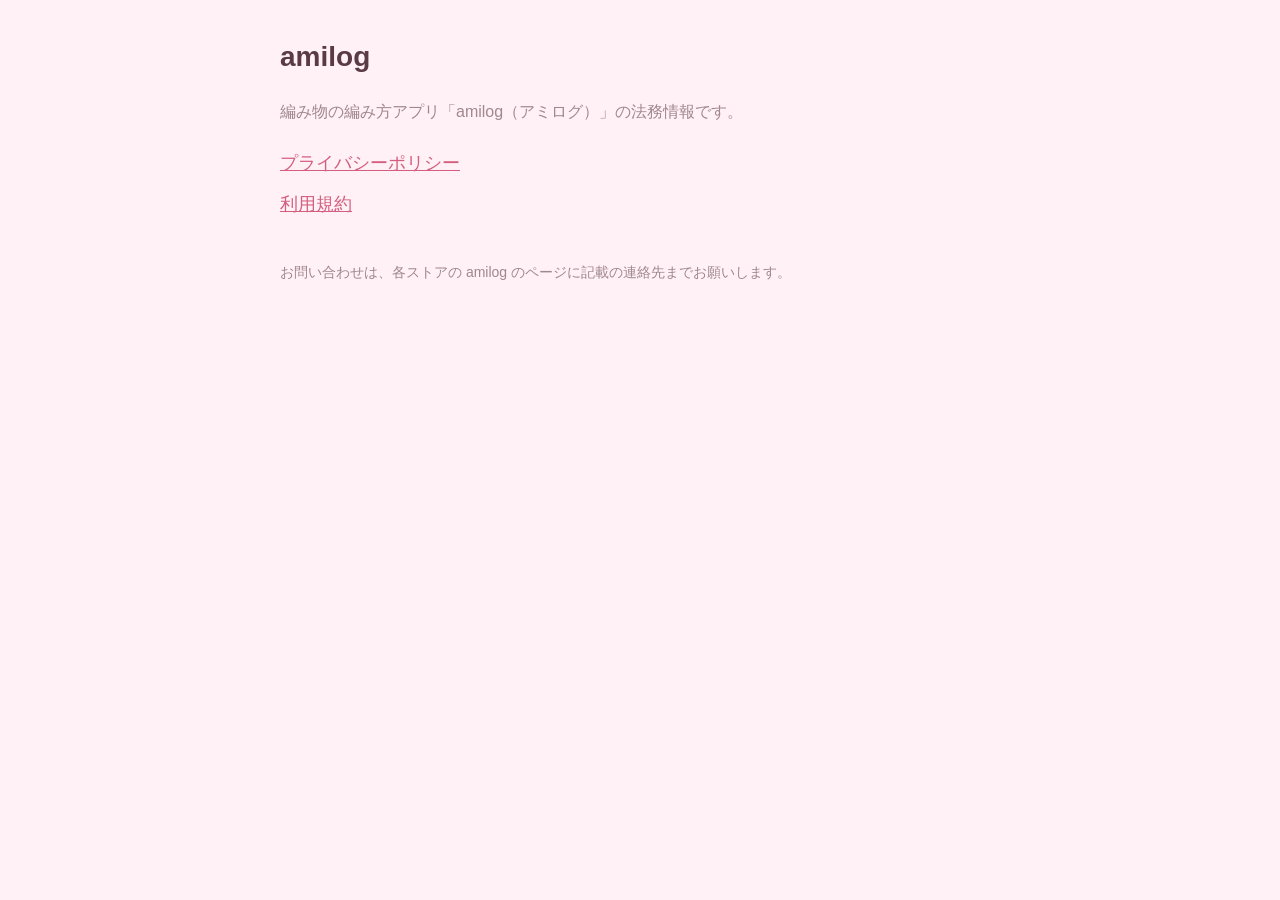
==== index.html @ dfec5728 "amilog 公開ページ初版（利用規約・プライバシー・さがすカタログ・出品案内） amikko リポジトリの Private 化に伴い、公開が必要なページ一式をこちらで配信する。 正本は amikko" ====
<!DOCTYPE html>
<!--
  amilog 法務ページ（公開用）。正本は docs/legal/*.md。
  ここは App Store / Google Play に登録する「公開URL」用の静的サイト。
  ※ 利用規約の「特商法・非公開メモ」は公開しない（有料販売開始時に別途整備）。
-->
<html lang="ja">
<head>
  <meta charset="utf-8">
  <meta name="viewport" content="width=device-width, initial-scale=1">
  <meta name="robots" content="index, follow">
  <title>amilog｜法務情報</title>
  <link rel="stylesheet" href="./style.css">
</head>
<body>
  <main class="wrap">
    <h1>amilog</h1>
    <p class="lead">編み物の編み方アプリ「amilog（アミログ）」の法務情報です。</p>
    <ul class="links">
      <li><a href="./privacy.html">プライバシーポリシー</a></li>
      <li><a href="./terms.html">利用規約</a></li>
    </ul>
    <p class="foot">お問い合わせは、各ストアの amilog のページに記載の連絡先までお願いします。</p>
  </main>
</body>
</html>
---- style.css ----
/* amilog 法務ページ（公開用）の最小スタイル。ブランド寄りのやさしい配色。 */
:root {
  --paper: #FFF1F5;
  --ink: #5A3A44;
  --ink-soft: #A08790;
  --rose: #D45E7F;
  --line: #F7CFDC;
}
* { box-sizing: border-box; }
body {
  margin: 0;
  background: var(--paper);
  color: var(--ink);
  font-family: -apple-system, "Hiragino Sans", "Noto Sans JP", sans-serif;
  line-height: 1.8;
  font-size: 16px;
}
.wrap {
  max-width: 760px;
  margin: 0 auto;
  padding: 32px 20px 64px;
}
h1 { font-size: 28px; margin: 0 0 4px; }
h2 { font-size: 20px; margin: 32px 0 8px; border-bottom: 2px solid var(--line); padding-bottom: 4px; }
h3 { font-size: 17px; margin: 20px 0 6px; }
a { color: var(--rose); }
.lead { color: var(--ink-soft); }
.meta { color: var(--ink-soft); font-size: 14px; }
.links { list-style: none; padding: 0; margin: 20px 0; }
.links li { margin: 8px 0; font-size: 18px; }
.foot { color: var(--ink-soft); font-size: 14px; margin-top: 40px; }
.back { display: inline-block; margin-bottom: 16px; font-size: 14px; }
ol, ul { padding-left: 1.4em; }

/* 出品案内（store/submit.html）のCTAボタン。 */
.button {
  display: inline-block;
  background: var(--rose);
  color: #fff;
  text-decoration: none;
  font-weight: 700;
  padding: 12px 24px;
  border-radius: 999px;
}
.button:hover { opacity: 0.9; }
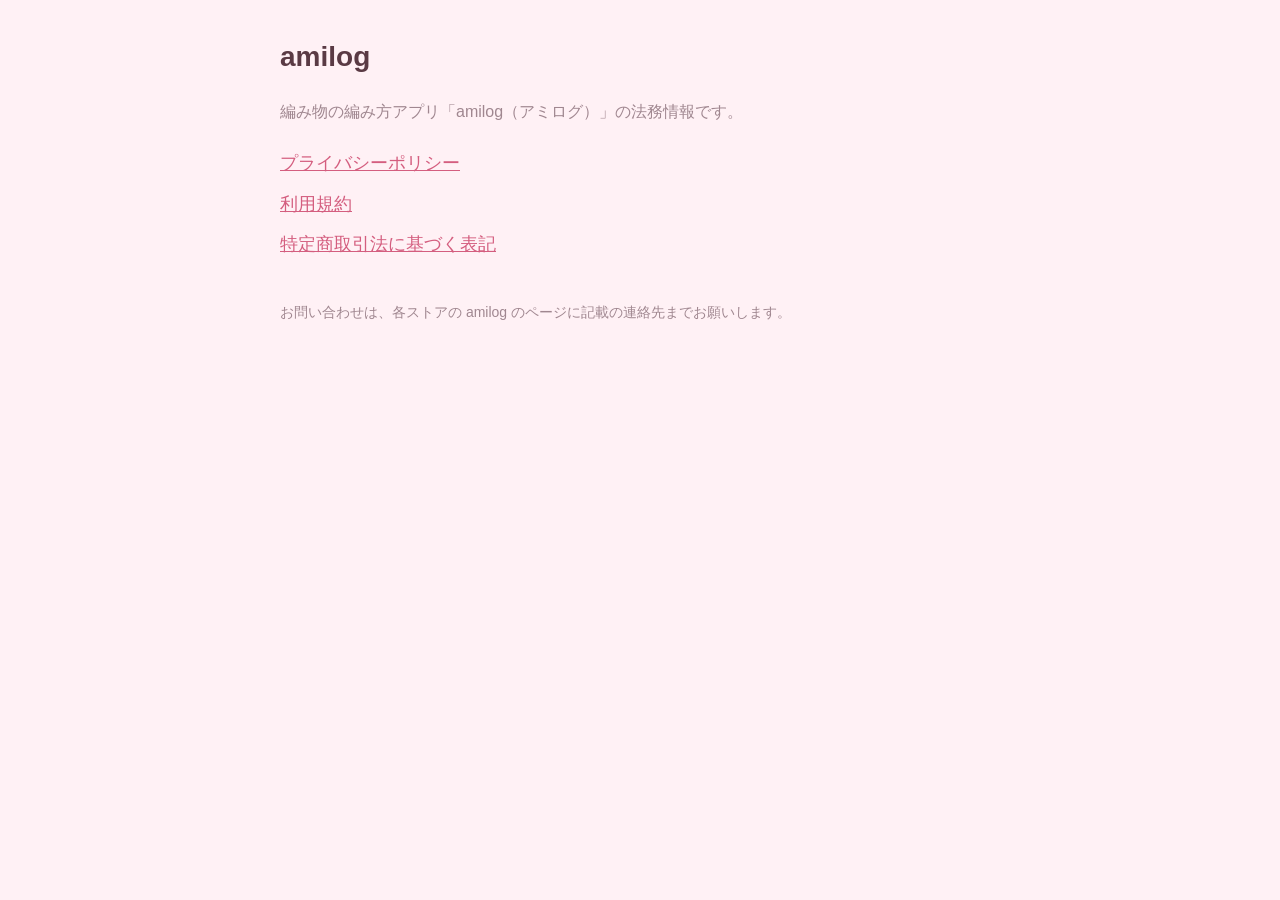
==== commit ef419b7c: "legal: 特商法ページを公開（販売MVP #527）" ====
--- a/index.html
+++ b/index.html
@@ -19,6 +19,7 @@
     <ul class="links">
       <li><a href="./privacy.html">プライバシーポリシー</a></li>
       <li><a href="./terms.html">利用規約</a></li>
+      <li><a href="./tokushoho.html">特定商取引法に基づく表記</a></li>
     </ul>
     <p class="foot">お問い合わせは、各ストアの amilog のページに記載の連絡先までお願いします。</p>
   </main>
